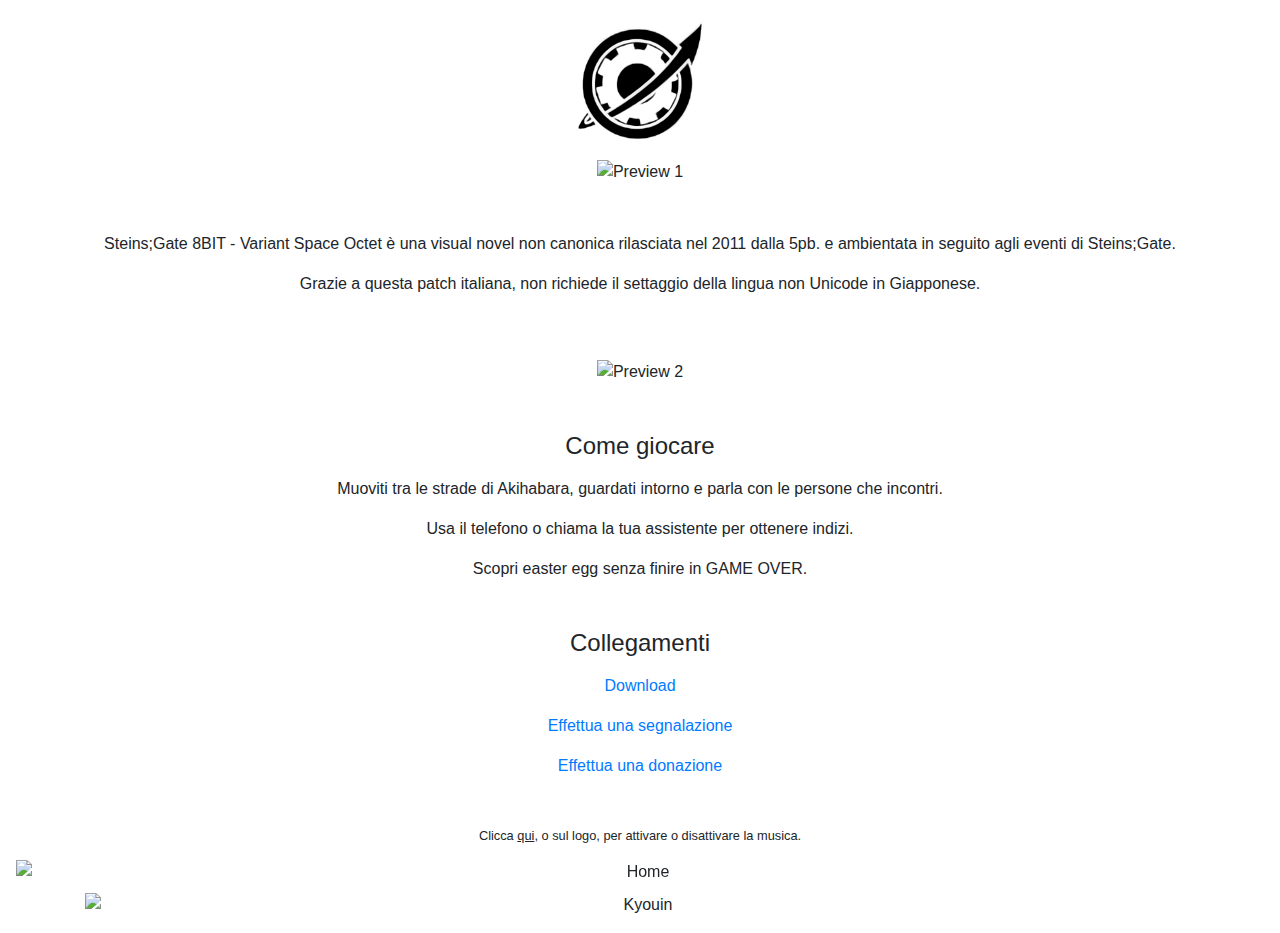
==== projects/octet.html @ 36a9aa26 "Update icon" ====
<!DOCTYPE html>
<html lang="en">
<head>
    <meta charset="UTF-8">
    <title>Divergence Shifter - Octet</title>

    <meta name="author" content="Kyouin">
    <meta name="description" content="Patch italiana di Steins;Gate 8BIT - Variant Space Octet">
    <meta name="viewport" content="width=device-width, initial-scale=1.0, shrink-to-fit=no">

    <link rel="icon" href="../resources/images/favicon.png">
    <link rel="stylesheet" href="https://stackpath.bootstrapcdn.com/bootstrap/4.4.1/css/bootstrap.min.css" integrity="sha384-Vkoo8x4CGsO3+Hhxv8T/Q5PaXtkKtu6ug5TOeNV6gBiFeWPGFN9MuhOf23Q9Ifjh" crossorigin="anonymous">
    <link rel="stylesheet" href="../css/style.css">

    <script src="https://stackpath.bootstrapcdn.com/bootstrap/4.4.1/js/bootstrap.min.js" integrity="sha384-wfSDF2E50Y2D1uUdj0O3uMBJnjuUD4Ih7YwaYd1iqfktj0Uod8GCExl3Og8ifwB6" crossorigin="anonymous"></script>
    <script src="../js/script.js"></script>
</head>
<body onload="onLoad()">
    <!--  Track to be streamed in background  -->
    <audio autoplay loop id="audio"><source src="../resources/sounds/octet_gos.mp3" type="audio/mp3"></audio>

    <!--  Useful stuff just to hide everything until load  -->
    <div style="display: none" id="hide"></div>
    <script type="text/javascript">document.getElementById("hide").style.display = "block";</script>

    <!--  All the visible stuff  -->
    <div class="container">
        <img class="img-fluid mx-auto d-block my-3" src="../resources/images/favicon.png" alt="Logo" onclick="toggleAudio()">

        <div class="text-center">
            <img class="img-fluid mb-5" src="../resources/images/octet_preview_1.png" alt="Preview 1">

            <p>Steins;Gate 8BIT - Variant Space Octet è una visual novel non canonica rilasciata nel 2011 dalla 5pb. e ambientata in seguito agli eventi di Steins;Gate.</p>
            <p>Grazie a questa patch italiana, non richiede il settaggio della lingua non Unicode in Giapponese.</p>

            <img class="img-fluid my-5" src="../resources/images/octet_preview_2.png" alt="Preview 2">

            <p class="h4 mb-3">Come giocare</p>
            <p>Muoviti tra le strade di Akihabara, guardati intorno e parla con le persone che incontri.</p>
            <p>Usa il telefono o chiama la tua assistente per ottenere indizi.</p>
            <p>Scopri easter egg senza finire in GAME OVER.</p>

            <p class="h4 mt-5 mb-3">Collegamenti</p>
            <p><a href="https://github.com/divergenceshifter/divergenceshifter.github.io/releases/octet/download/Variant.Space.Octet.Setup.exe">Download</a></p>
            <p><a href="https://github.com/divergenceshifter/divergenceshifter.github.io/issues/new">Effettua una segnalazione</a></p>
            <p><a href="http://paypal.me/Kyouin">Effettua una donazione</a></p>

            <p class="small my-5">Clicca <u onclick="toggleAudio()">qui</u>, o sul logo, per attivare o disattivare la musica.</p>

            <img class="fixed-bottom img-fluid d-block m-3" src="../resources/images/home.png" alt="Home" onclick="location.href='../index.html'">
            <img class="img-fluid mx-auto d-block my-3" src="../resources/images/hkyouma.png" alt="Kyouin" onclick="location.href='https://t.me/HKyouma'">
        </div>
    </div>
</body>
</html>
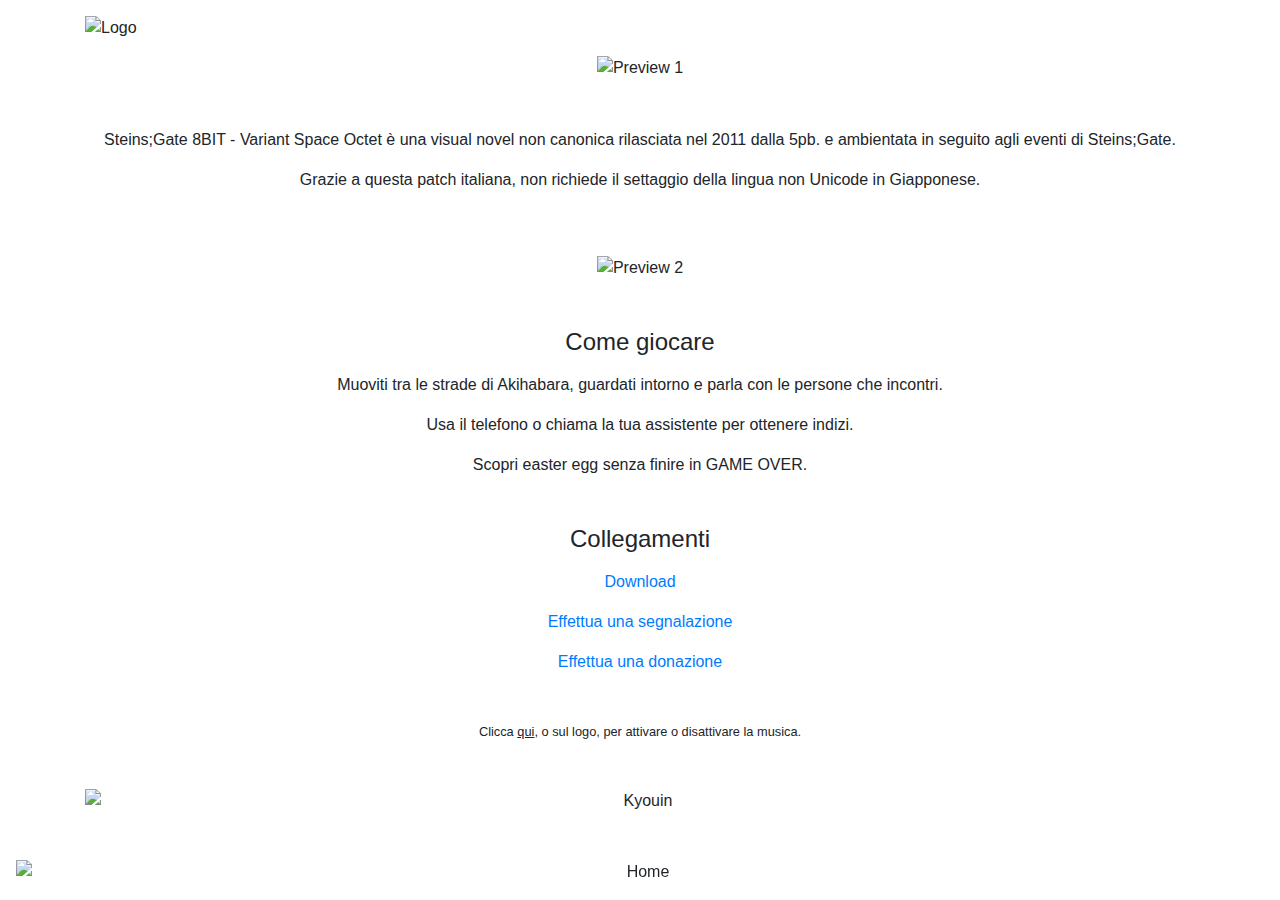
==== commit 90f441c7: "Redirect to github releases pages instead of direct download." ====
--- a/projects/octet.html
+++ b/projects/octet.html
@@ -25,7 +25,7 @@
 
     <!--  All the visible stuff  -->
     <div class="container">
-        <img class="img-fluid mx-auto d-block my-3" src="../resources/images/favicon.png" alt="Logo" onclick="toggleAudio()">
+        <img class="img-fluid mx-auto d-block my-3" src="../resources/images/octet_logo.png" alt="Logo" onclick="toggleAudio()">
 
         <div class="text-center">
             <img class="img-fluid mb-5" src="../resources/images/octet_preview_1.png" alt="Preview 1">
@@ -41,7 +41,7 @@
             <p>Scopri easter egg senza finire in GAME OVER.</p>
 
             <p class="h4 mt-5 mb-3">Collegamenti</p>
-            <p><a href="https://github.com/divergenceshifter/divergenceshifter.github.io/releases/octet/download/Variant.Space.Octet.Setup.exe">Download</a></p>
+            <p><a href="https://github.com/divergenceshifter/divergenceshifter.github.io/releases/tag/octet">Download</a></p>
             <p><a href="https://github.com/divergenceshifter/divergenceshifter.github.io/issues/new">Effettua una segnalazione</a></p>
             <p><a href="http://paypal.me/Kyouin">Effettua una donazione</a></p>
 
